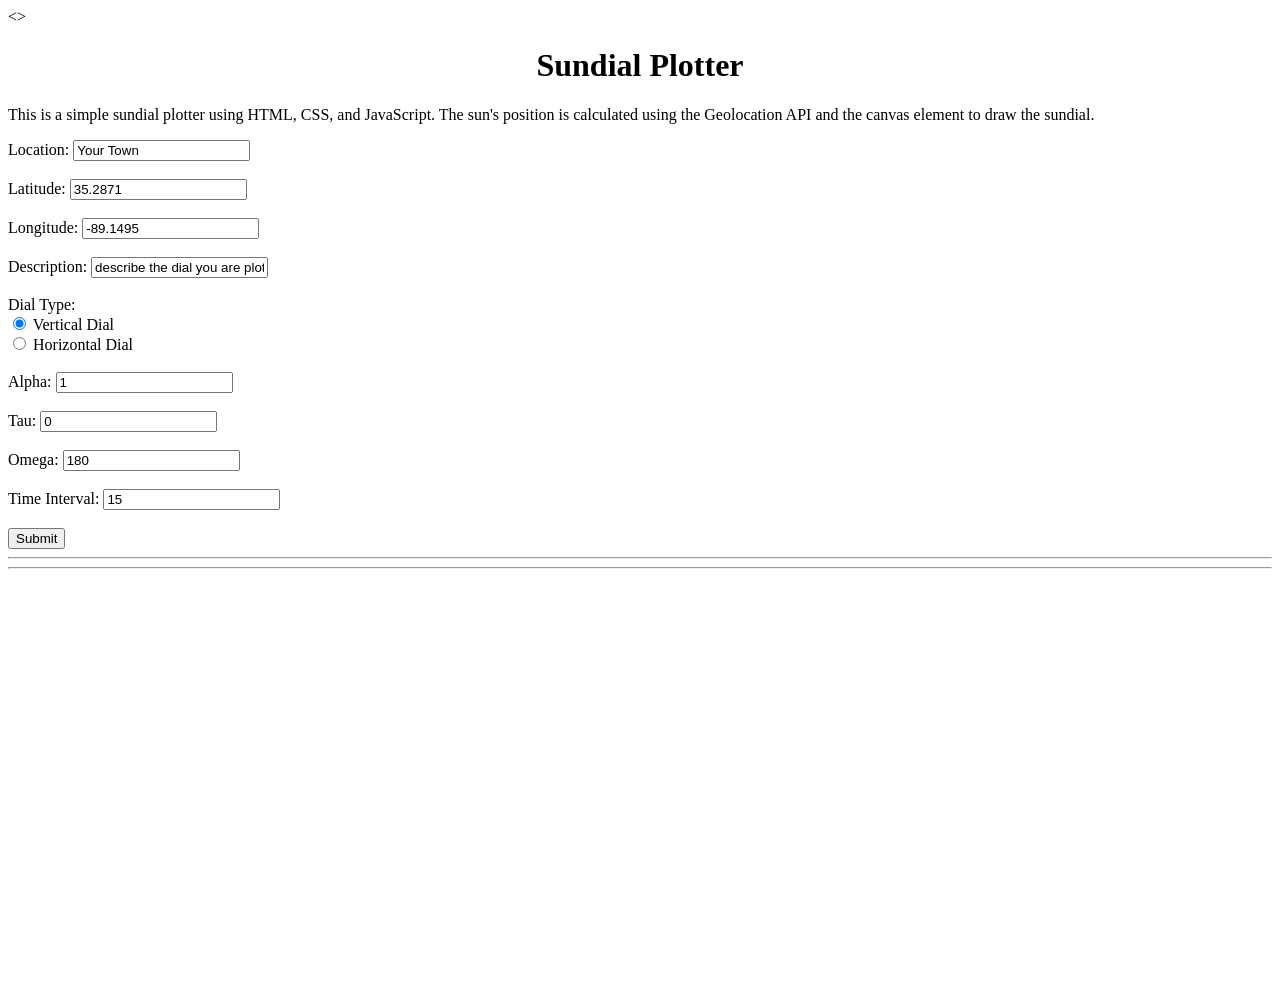
==== main.html @ 5eb67a0d "first commit" ====
<!DOCTYPE html>
<html lang="en">
    <head>
        <meta charset="UTF-8">
        <meta name="viewport" content="width=device-width, initial-scale=1.0">
        <link rel="stylesheet" href="styles/sundial.css">
        <title>Document</title>
    </head>
    <>
        
        <h1 id="title">Sundial Plotter</h1>
        <p id="about">This is a simple sundial plotter using HTML, CSS, and JavaScript. The sun's position is calculated using the Geolocation API and the canvas element to draw the sundial.</p>
        <div id="locationContainer">
            <form id="inputForm">
                <label for="location">Location:</label>
                <input type="text" id="location" name="location" value="Your Town"><br><br>
        
                <label for="lat">Latitude:</label>
                <input type="number" id="lat" name="coordinates" step="any" value="35.2871"><br><br>
                
                <label for="lon">Longitude:</label>
                <input type="number" id="lon" name="coordinates" step="any" value="-89.1495"><br><br>
                
                <label for="description">Description:</label>
                <input type="text" id="description" name="description" Value="describe the dial you are plotting"><br><br>
                        
                <label>Dial Type:</label><br>
                <input type="radio" id="verticalDial" name="dialType" value="Vertical Dial" checked>
                <label for="verticalDial">Vertical Dial</label><br>
                <input type="radio" id="horizontalDial" name="dialType" value="Horizontal Dial">
                <label for="horizontalDial">Horizontal Dial</label><br><br>
                
                <label for="alpha">Alpha:</label>
                <input type="number" id="alpha" name="alpha" step="any" value="1"><br><br>
        
                <label for="tau">Tau:</label>
                <input type="number" id="tau" name="tau" step="any" value="0"><br><br>
        
                <label for="omega">Omega:</label>
                <input type="number" id="omega" name="omega" step="any" value="180"><br><br>
        
                <label for="timeInterval">Time Interval:</label>
                <input type="number" id="timeInterval" name="timeInterval" step="15" value="15"><br><br>
        
                 <button type="button" onclick="readValues()">Submit</button>
        </div>
        <hr />
        <div id="results"></div>
        <hr />
        <canvas id="sundialCanvas" width="400" height="400"></canvas>
        <script src="scripts/sundial.js"></script>
    </body>
</html>
---- styles/sundial.css ----
h1 { 
    text-align: center;
}

h2 { 
    text-align: center;
}
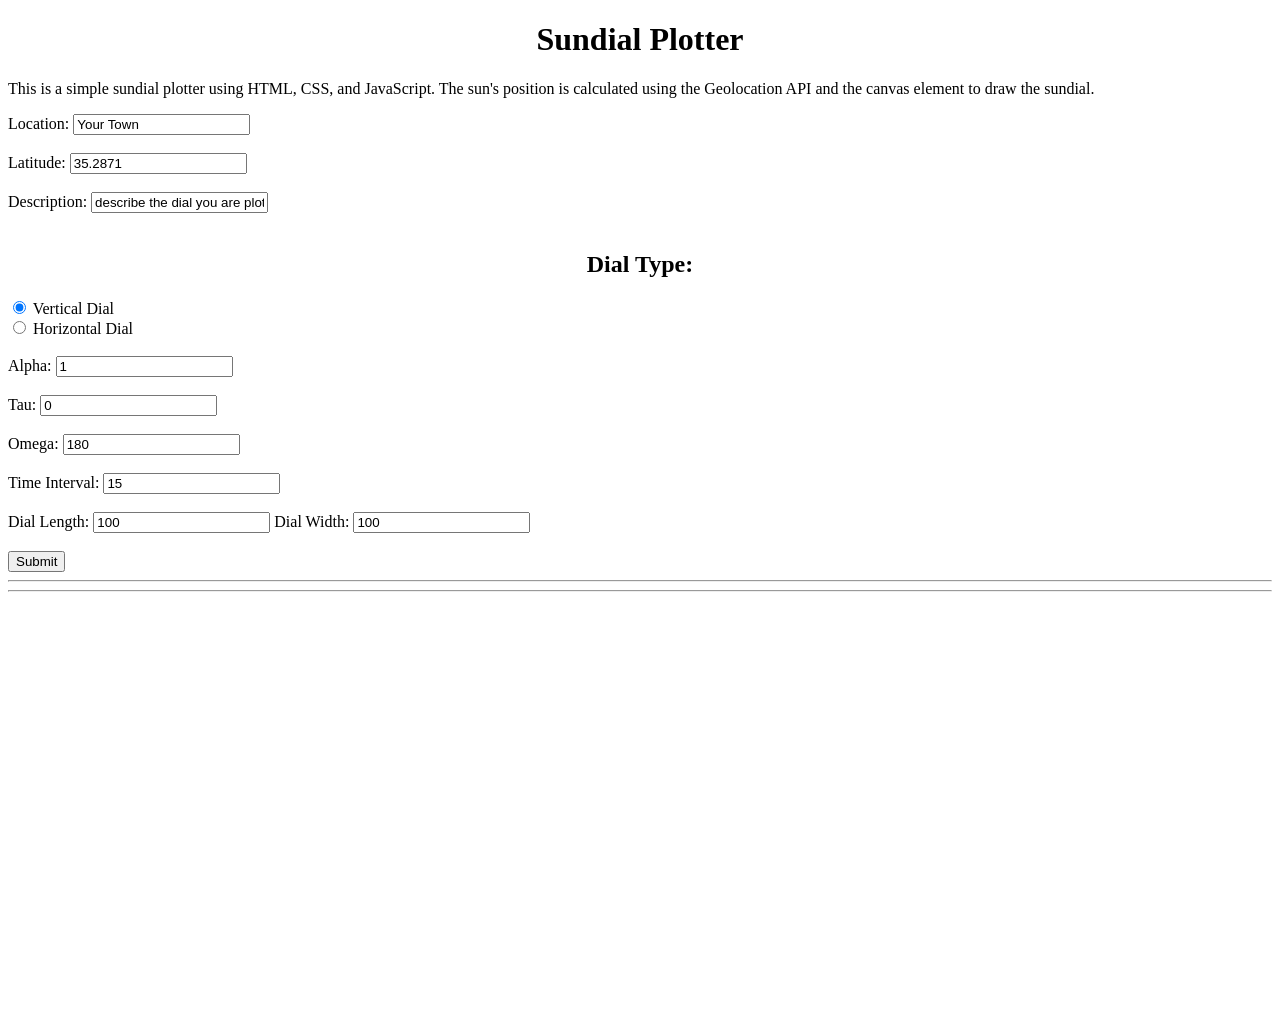
==== commit 52fea1ff: "I think I got the radio buttons to work" ====
--- a/main.html
+++ b/main.html
@@ -6,7 +6,7 @@
         <link rel="stylesheet" href="styles/sundial.css">
         <title>Document</title>
     </head>
-    <>
+    <body>
         
         <h1 id="title">Sundial Plotter</h1>
         <p id="about">This is a simple sundial plotter using HTML, CSS, and JavaScript. The sun's position is calculated using the Geolocation API and the canvas element to draw the sundial.</p>
@@ -18,16 +18,13 @@
                 <label for="lat">Latitude:</label>
                 <input type="number" id="lat" name="coordinates" step="any" value="35.2871"><br><br>
                 
-                <label for="lon">Longitude:</label>
-                <input type="number" id="lon" name="coordinates" step="any" value="-89.1495"><br><br>
-                
                 <label for="description">Description:</label>
                 <input type="text" id="description" name="description" Value="describe the dial you are plotting"><br><br>
                         
-                <label>Dial Type:</label><br>
-                <input type="radio" id="verticalDial" name="dialType" value="Vertical Dial" checked>
+                <h2 id="dialType">Dial Type:</h2>
+                <input type="radio" id="verticalDial" name="dialType"  value="v" checked>
                 <label for="verticalDial">Vertical Dial</label><br>
-                <input type="radio" id="horizontalDial" name="dialType" value="Horizontal Dial">
+                <input type="radio" id="horizontalDial" name="dialType" value="h">
                 <label for="horizontalDial">Horizontal Dial</label><br><br>
                 
                 <label for="alpha">Alpha:</label>
@@ -42,7 +39,14 @@
                 <label for="timeInterval">Time Interval:</label>
                 <input type="number" id="timeInterval" name="timeInterval" step="15" value="15"><br><br>
         
-                 <button type="button" onclick="readValues()">Submit</button>
+                <label for="dialHeight">Dial Length:</label>
+                <input type="number" id="dialHeight" name="dialSize" step="1" value="100"></input>
+                
+                <label for="dialWidth">Dial Width:</label>
+                <input type "number" id="dialWidth" name="dialSize" step="1" value="100"></input>
+                <br><br>
+                <button type="button" onclick="readValues()">Submit</button>
+            </form>
         </div>
         <hr />
         <div id="results"></div>
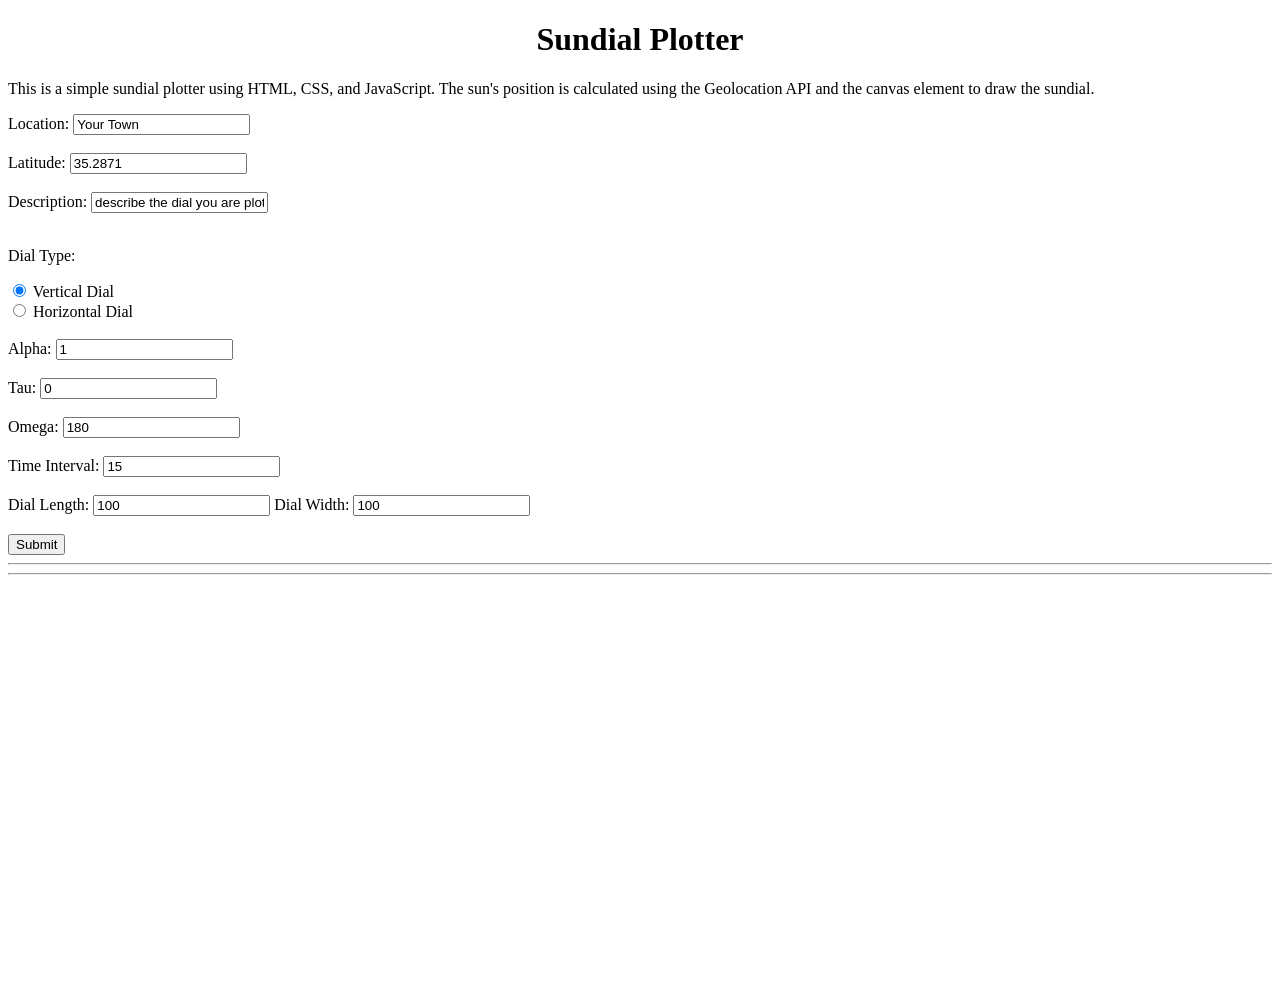
==== commit 81dba0c9: "Working on why the xx and yy functions are not working." ====
--- a/main.html
+++ b/main.html
@@ -21,7 +21,7 @@
                 <label for="description">Description:</label>
                 <input type="text" id="description" name="description" Value="describe the dial you are plotting"><br><br>
                         
-                <h2 id="dialType">Dial Type:</h2>
+                <p id="dialType">Dial Type:</p>
                 <input type="radio" id="verticalDial" name="dialType"  value="v" checked>
                 <label for="verticalDial">Vertical Dial</label><br>
                 <input type="radio" id="horizontalDial" name="dialType" value="h">
--- a/styles/sundial.css
+++ b/styles/sundial.css
@@ -4,4 +4,8 @@
 
 h2 { 
     text-align: center;
-}+}
+
+h3 { 
+    text-align: center;
+}
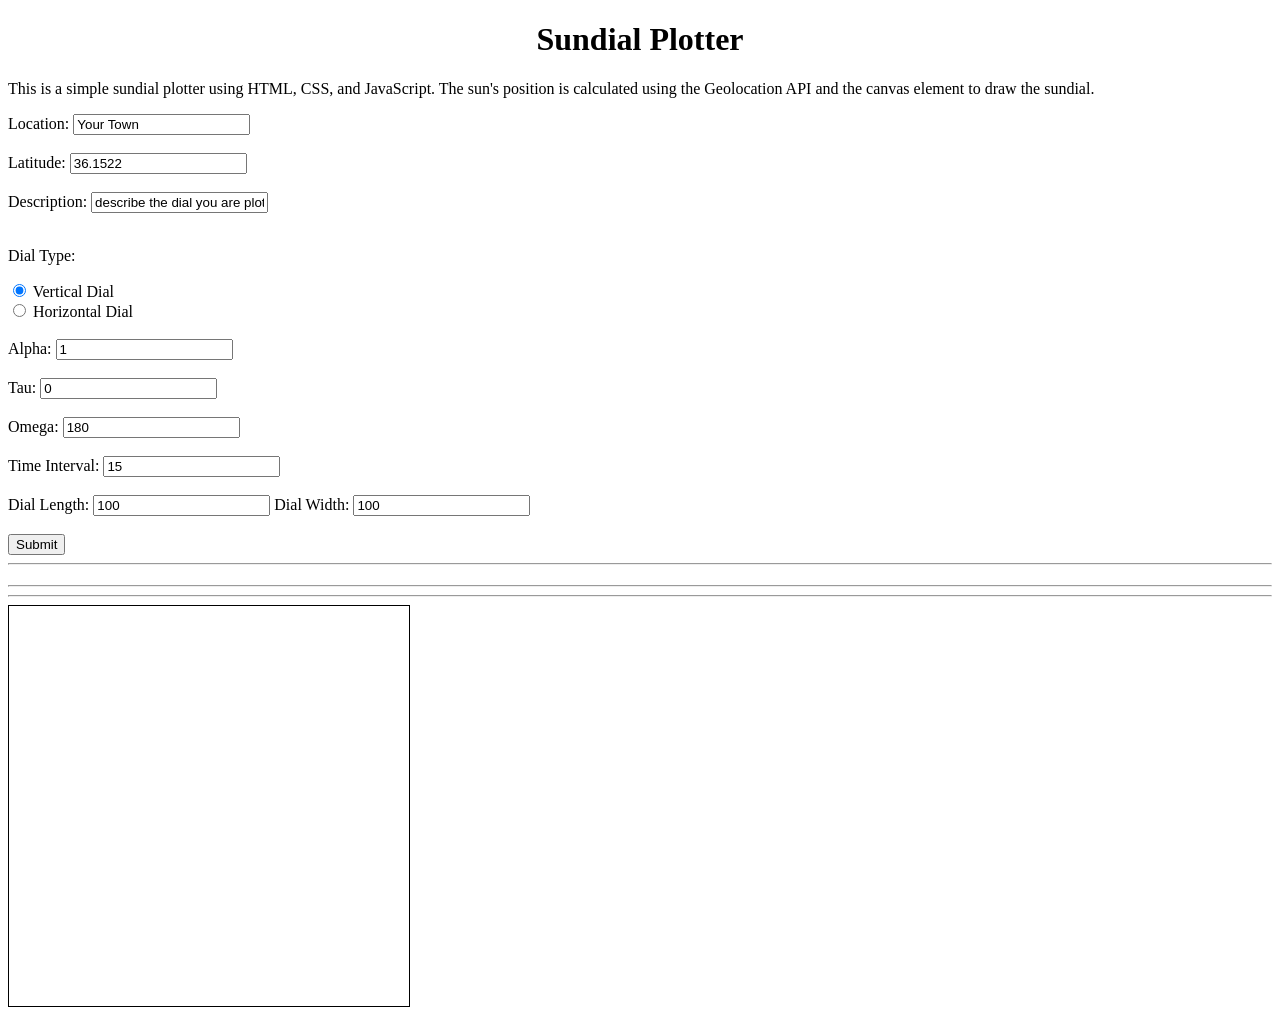
==== commit 624e45f6: "Not much has changed." ====
--- a/main.html
+++ b/main.html
@@ -16,7 +16,7 @@
                 <input type="text" id="location" name="location" value="Your Town"><br><br>
         
                 <label for="lat">Latitude:</label>
-                <input type="number" id="lat" name="coordinates" step="any" value="35.2871"><br><br>
+                <input type="number" id="lat" name="coordinates" step="any" value="36.1522"><br><br>
                 
                 <label for="description">Description:</label>
                 <input type="text" id="description" name="description" Value="describe the dial you are plotting"><br><br>
@@ -51,6 +51,8 @@
         <hr />
         <div id="results"></div>
         <hr />
+        <div id="timeLineData"></div>
+        <hr />
         <canvas id="sundialCanvas" width="400" height="400"></canvas>
         <script src="scripts/sundial.js"></script>
     </body>
--- a/styles/sundial.css
+++ b/styles/sundial.css
@@ -9,3 +9,12 @@
 h3 { 
     text-align: center;
 }
+
+#sundialCanvas { 
+    border : 1px solid black;
+}
+
+#results {
+    margin-top: 20px;
+    text-align: center;
+}
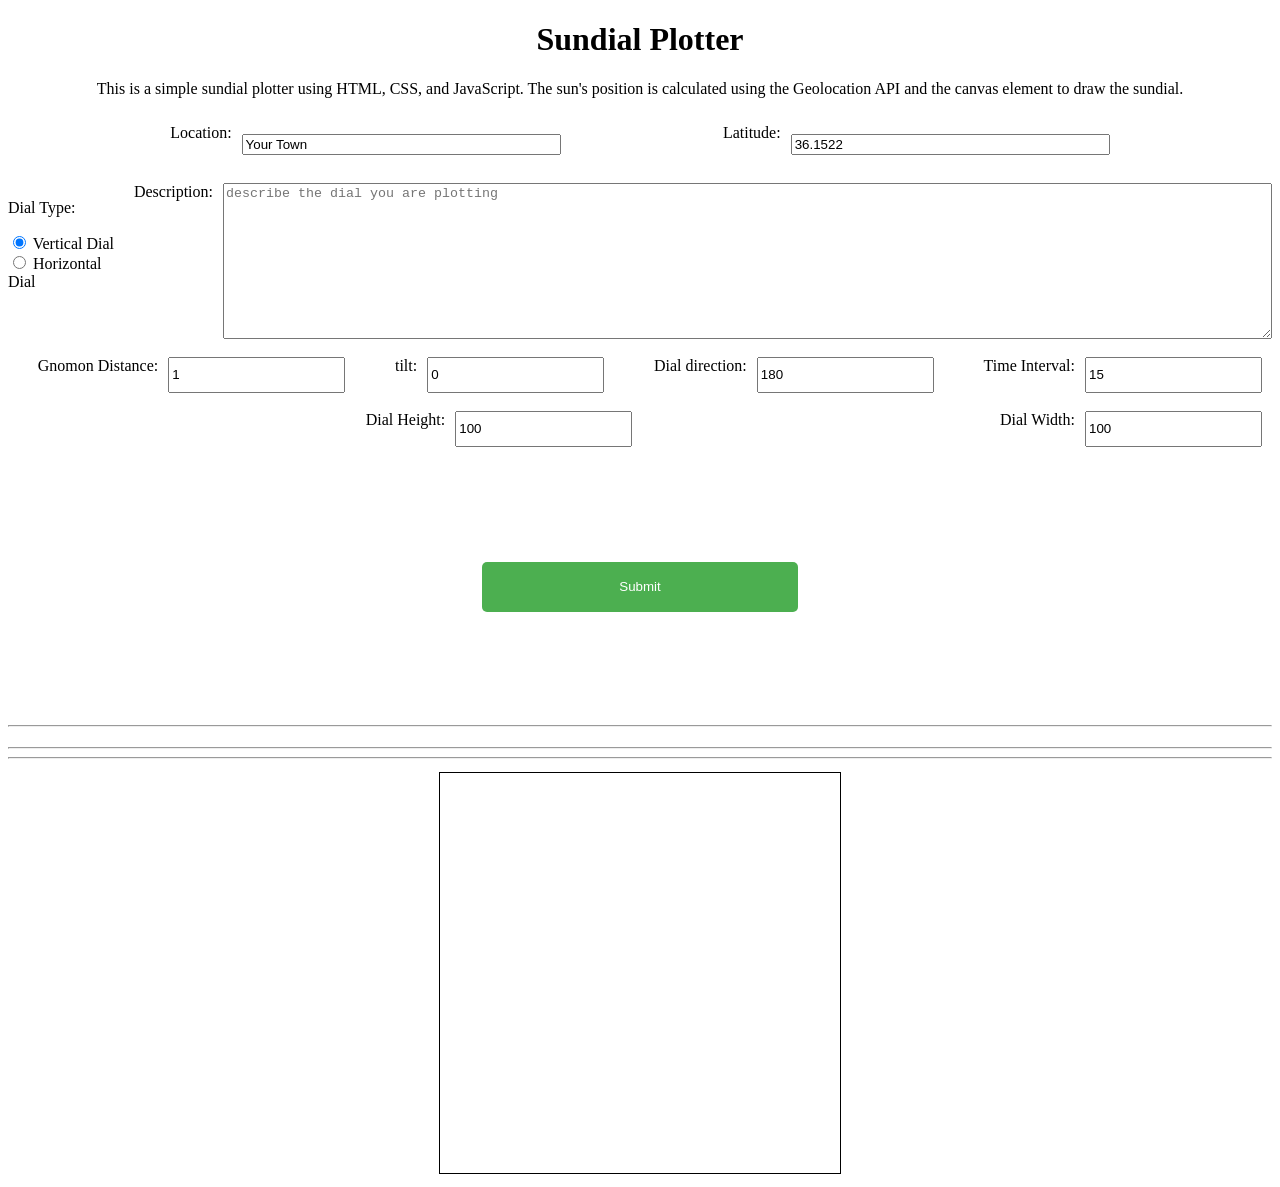
==== commit c6c919cc: "Dial improvements made." ====
--- a/main.html
+++ b/main.html
@@ -10,50 +10,63 @@
         
         <h1 id="title">Sundial Plotter</h1>
         <p id="about">This is a simple sundial plotter using HTML, CSS, and JavaScript. The sun's position is calculated using the Geolocation API and the canvas element to draw the sundial.</p>
-        <div id="locationContainer">
+        <form id="locationContainer">
             <form id="inputForm">
-                <label for="location">Location:</label>
-                <input type="text" id="location" name="location" value="Your Town"><br><br>
+                <div class="location-row">
+                    <label for="location">Location:</label>
+                    <input type="text" id="location" name="location" value="Your Town">
+                    <label for="lat">Latitude:</label>
+                    <input type="number" id="lat" name="coordinates" step="any" value="36.1522">
+                </div>
+                <br>
+                <div class="type-row">                        
+                    <div class="type-col">
+                        <p id="dialType">Dial Type:</p>
+                        <input type="radio" id="verticalDial" name="dialType"  value="v" checked>
+                        <label for="verticalDial">Vertical Dial</label>
+                        <br>
+                        <input type="radio" id="horizontalDial" name="dialType" value="h">
+                        <label for="horizontalDial">Horizontal Dial</label><br><br>
+                    </div>
+                    <label for="description">Description:</label>
+                    <textarea rows = "10" columns = "20" id="description" name="description" placeholder = "describe the dial you are plotting"></textarea>
+                </div>
+                <br>
+                <div class="specification-row">
+                    <label for="alpha">Gnomon Distance:</label>
+                    <input type="number" id="alpha" name="alpha" step="any" value="1"><br><br>
         
-                <label for="lat">Latitude:</label>
-                <input type="number" id="lat" name="coordinates" step="any" value="36.1522"><br><br>
+                    <label for="tau">tilt:</label>
+                    <input type="number" id="tau" name="tau" step="any" value="0"><br><br>
+        
+                    <label for="omega">Dial direction:</label>
+                    <input type="number" id="omega" name="omega" step="any" value="180"><br><br>
+        
+                    <label for="timeInterval">Time Interval:</label>
+                    <input type="number" id="timeInterval" name="timeInterval" step="15" value="15"><br><br>
+                </div>        
+                <br>
+                <div class="dialSize-row">
+                    <label for="dialHeight">Dial Height:</label>
+                    <input type="number" id="dialHeight" name="dialSize" step="1" value="100">
                 
-                <label for="description">Description:</label>
-                <input type="text" id="description" name="description" Value="describe the dial you are plotting"><br><br>
-                        
-                <p id="dialType">Dial Type:</p>
-                <input type="radio" id="verticalDial" name="dialType"  value="v" checked>
-                <label for="verticalDial">Vertical Dial</label><br>
-                <input type="radio" id="horizontalDial" name="dialType" value="h">
-                <label for="horizontalDial">Horizontal Dial</label><br><br>
-                
-                <label for="alpha">Alpha:</label>
-                <input type="number" id="alpha" name="alpha" step="any" value="1"><br><br>
-        
-                <label for="tau">Tau:</label>
-                <input type="number" id="tau" name="tau" step="any" value="0"><br><br>
-        
-                <label for="omega">Omega:</label>
-                <input type="number" id="omega" name="omega" step="any" value="180"><br><br>
-        
-                <label for="timeInterval">Time Interval:</label>
-                <input type="number" id="timeInterval" name="timeInterval" step="15" value="15"><br><br>
-        
-                <label for="dialHeight">Dial Length:</label>
-                <input type="number" id="dialHeight" name="dialSize" step="1" value="100"></input>
-                
-                <label for="dialWidth">Dial Width:</label>
-                <input type "number" id="dialWidth" name="dialSize" step="1" value="100"></input>
-                <br><br>
-                <button type="button" onclick="readValues()">Submit</button>
+                    <label for="dialWidth">Dial Width:</label>
+                    <input type="number" id="dialWidth" name="dialSize" step="1" value="100">
+                    <br><br>
+                </div>
+                <div class="buttonContainer">
+                    <button type="button" onclick="readValues()">Submit</button>
+                </div>  
             </form>
         </div>
         <hr />
         <div id="results"></div>
         <hr />
-        <div id="timeLineData"></div>
+        <div class="timeLineData"></div>
         <hr />
-        <canvas id="sundialCanvas" width="400" height="400"></canvas>
+        <div class="canvas-container">
+            <canvas id="sundialCanvas" width="400" height="400"></canvas>
+        </div>
         <script src="scripts/sundial.js"></script>
     </body>
 </html>
--- a/styles/sundial.css
+++ b/styles/sundial.css
@@ -1,4 +1,8 @@
 h1 { 
+    text-align: center;
+}
+#about { 
+    margin-top: 20px;
     text-align: center;
 }
 
@@ -9,12 +13,107 @@
 h3 { 
     text-align: center;
 }
+.location-row {
+    display: flex;
+    padding: 10px;
+    gap: 10px;
+}
+#location { 
+    display: flex;
+    margin-left: 0;
+    margin-top: 10px;
+    text-align: left;
+    width: 25%;
+}
+#lat {
+    display: flex;
+    margin-top: 10px;
+    margin-right: auto;
+    text-align: left;
+    width: 25%;
+}
+label {
+    margin-left: auto;
+}
+.type-row {
+    display: flex;
+    gap: 10px;
+}
+textarea {
+    width: 90%;
 
-#sundialCanvas { 
-    border : 1px solid black;
 }
+
+.type-col {
+    width: 10%;
+    align-items: center;
+    justify-content: center;
+    
+}
+
+.specification-row  {
+    display: flex;
+    gap: 10px;
+}
+
+.dialSize-row {
+    display: flex;
+    gap: 10px;
+}
+
+button {
+    margin-top: 10px;
+    padding: 10px;
+    background-color: #4CAF50;
+    color: white;
+    border: none;
+    cursor: pointer;
+    border-radius: 5px;
+    width: 25%;
+    height: 50px;
+
+}
+
+.buttonContainer {
+    display: flex;
+    justify-content: center;
+    align-items: center;
+    height: 30vh; /* Center vertically within the viewport */
+}
+
 
 #results {
     margin-top: 20px;
     text-align: center;
-}+}
+
+.row {
+    display: flex;
+}
+
+.column {
+    flex: 25%;
+    padding: 10px;
+}
+
+.timeLineRow {
+    display: flex;
+    gap: 10px;
+}
+
+.timeLineColumn {
+    flex: 10%;
+    padding: 10px;
+}
+
+.canvas-container {
+    display: flex;
+    justify-content: center;  /* Center horizontally */
+    align-items: center;      /* Center vertically */
+}
+
+#sundialCanvas { 
+    border : 1px solid black;
+    margin: 5px 5px;
+    align: center;
+}
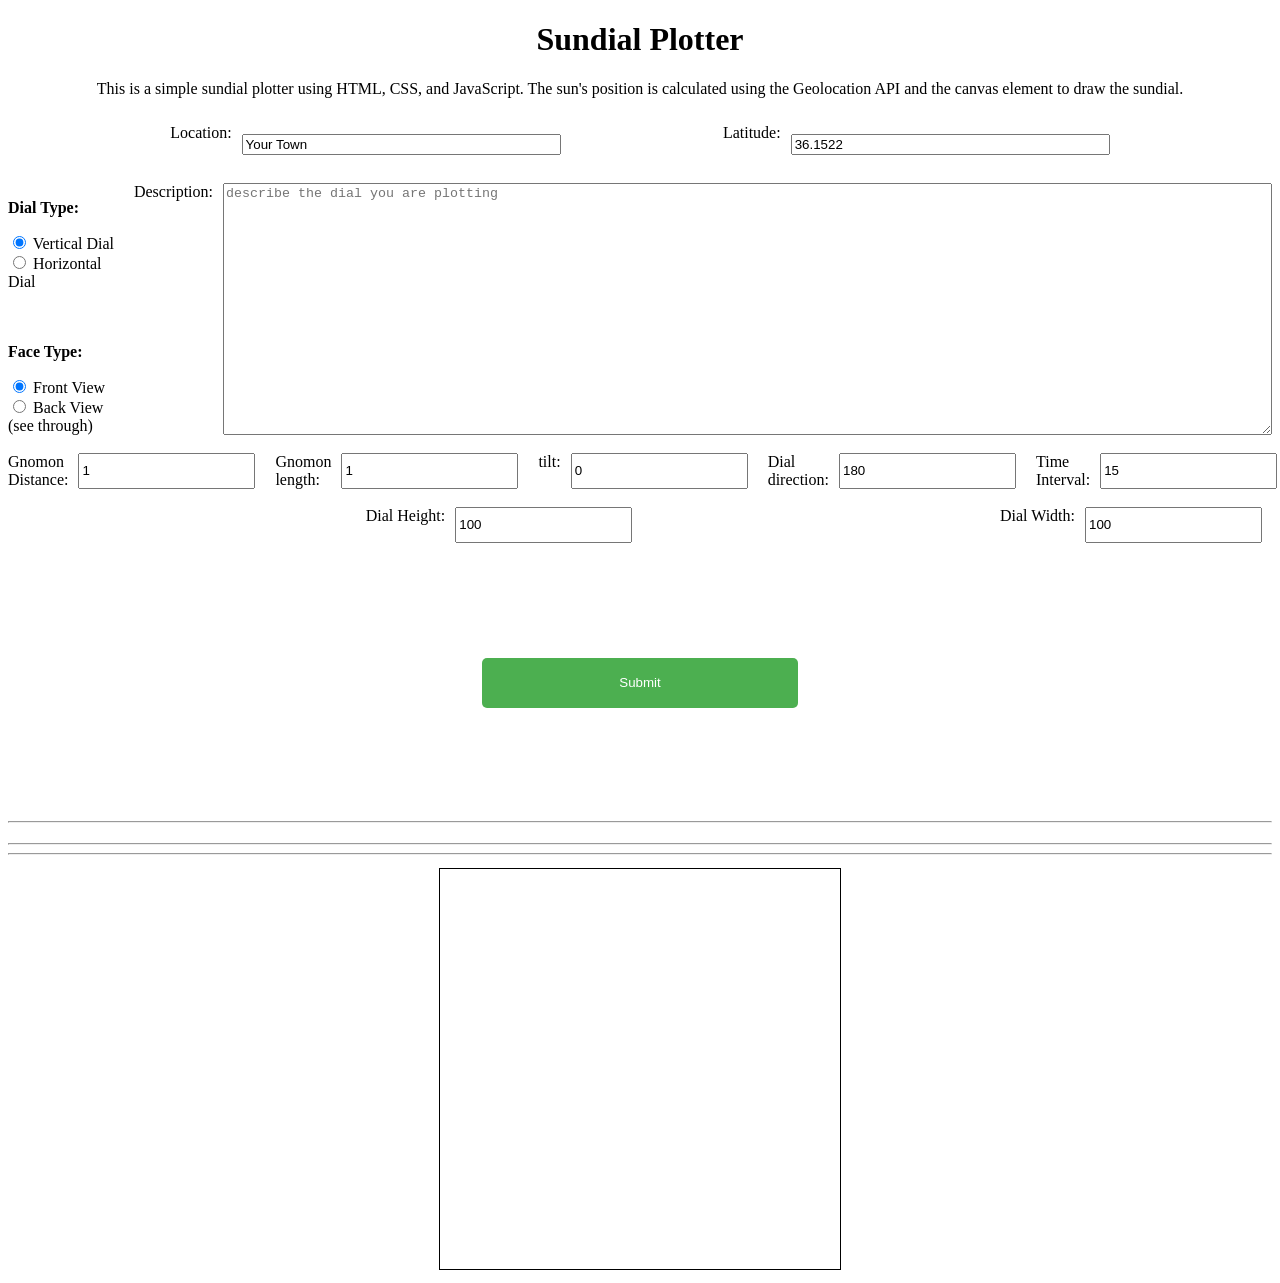
==== commit 10a4fc02: "Dial is now working." ====
--- a/main.html
+++ b/main.html
@@ -21,12 +21,20 @@
                 <br>
                 <div class="type-row">                        
                     <div class="type-col">
-                        <p id="dialType">Dial Type:</p>
+                        <p id="dialType"><b>Dial Type:</b></p>
                         <input type="radio" id="verticalDial" name="dialType"  value="v" checked>
                         <label for="verticalDial">Vertical Dial</label>
                         <br>
                         <input type="radio" id="horizontalDial" name="dialType" value="h">
                         <label for="horizontalDial">Horizontal Dial</label><br><br>
+                        <br>
+                        
+                        <p id="dialFace"><b>Face Type:</b></p>
+                        <input type="radio" id="frontView" Name="FaceType" value="Front" checked>
+                        <label for="frontView">Front View</label>
+                        <br>
+                        <input type="radio" id="backView" name="FaceType" value="Back">
+                        <label for="backView">Back View (see through)</label>
                     </div>
                     <label for="description">Description:</label>
                     <textarea rows = "10" columns = "20" id="description" name="description" placeholder = "describe the dial you are plotting"></textarea>
@@ -36,6 +44,8 @@
                     <label for="alpha">Gnomon Distance:</label>
                     <input type="number" id="alpha" name="alpha" step="any" value="1"><br><br>
         
+                    <label for="beta">Gnomon length:</label>  
+                    <input type="number" id="beta" name="beta" step="any" value="1"><br><br>
                     <label for="tau">tilt:</label>
                     <input type="number" id="tau" name="tau" step="any" value="0"><br><br>
         
@@ -54,6 +64,7 @@
                     <input type="number" id="dialWidth" name="dialSize" step="1" value="100">
                     <br><br>
                 </div>
+
                 <div class="buttonContainer">
                     <button type="button" onclick="readValues()">Submit</button>
                 </div>  
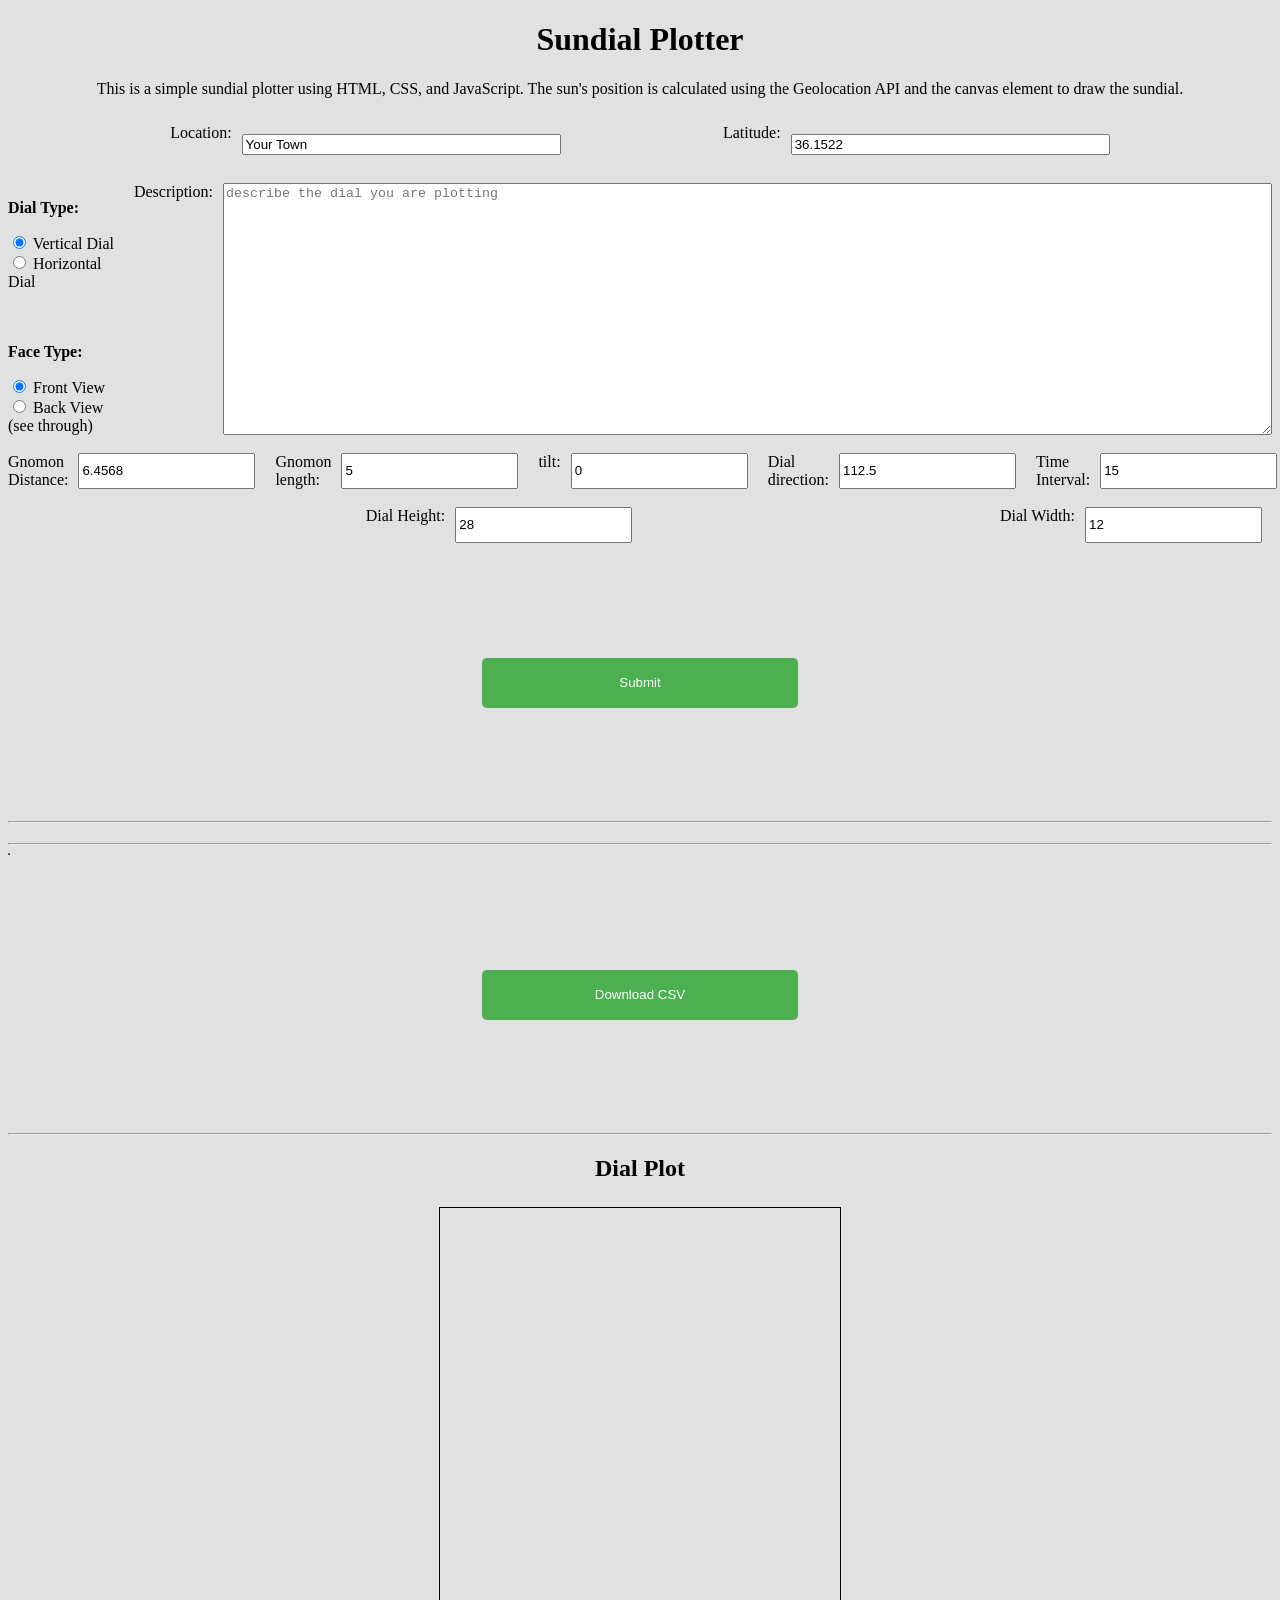
==== commit 230aec10: "committing a backup.  No new changes." ====
--- a/main.html
+++ b/main.html
@@ -4,7 +4,7 @@
         <meta charset="UTF-8">
         <meta name="viewport" content="width=device-width, initial-scale=1.0">
         <link rel="stylesheet" href="styles/sundial.css">
-        <title>Document</title>
+        <title>Sun Dial Plotter</title>
     </head>
     <body>
         
@@ -42,15 +42,15 @@
                 <br>
                 <div class="specification-row">
                     <label for="alpha">Gnomon Distance:</label>
-                    <input type="number" id="alpha" name="alpha" step="any" value="1"><br><br>
+                    <input type="number" id="alpha" name="alpha" step="any" value="6.4568"><br><br>
         
                     <label for="beta">Gnomon length:</label>  
-                    <input type="number" id="beta" name="beta" step="any" value="1"><br><br>
+                    <input type="number" id="beta" name="beta" step="any" value="5"><br><br>
                     <label for="tau">tilt:</label>
                     <input type="number" id="tau" name="tau" step="any" value="0"><br><br>
         
                     <label for="omega">Dial direction:</label>
-                    <input type="number" id="omega" name="omega" step="any" value="180"><br><br>
+                    <input type="number" id="omega" name="omega" step="any" value="112.5"><br><br>
         
                     <label for="timeInterval">Time Interval:</label>
                     <input type="number" id="timeInterval" name="timeInterval" step="15" value="15"><br><br>
@@ -58,10 +58,10 @@
                 <br>
                 <div class="dialSize-row">
                     <label for="dialHeight">Dial Height:</label>
-                    <input type="number" id="dialHeight" name="dialSize" step="1" value="100">
+                    <input type="number" id="dialHeight" name="dialSize" step="1" value="28">
                 
                     <label for="dialWidth">Dial Width:</label>
-                    <input type="number" id="dialWidth" name="dialSize" step="1" value="100">
+                    <input type="number" id="dialWidth" name="dialSize" step="1" value="12">
                     <br><br>
                 </div>
 
@@ -73,8 +73,21 @@
         <hr />
         <div id="results"></div>
         <hr />
-        <div class="timeLineData"></div>
+        <table id="data-table" border="1">
+            <thead>
+                <tr id="header-row">
+                    <!-- Dynamic headers will be added here -->
+                </tr>
+            </thead>
+            <tbody id="body-row">
+                <!-- Data rows will be dynamically added here -->
+            </tbody>
+        </table>
+        <div id="downloadButtonContainer">    
+            <button id="downloadButton" onclick="downloadCSV()">Download CSV</button>
+        </div>
         <hr />
+        <h2 id="dialPlotTitle">Dial Plot</h2>
         <div class="canvas-container">
             <canvas id="sundialCanvas" width="400" height="400"></canvas>
         </div>
--- a/styles/sundial.css
+++ b/styles/sundial.css
@@ -1,3 +1,7 @@
+body {
+    background-color: #2222
+}
+
 h1 { 
     text-align: center;
 }
@@ -106,6 +110,24 @@
     padding: 10px;
 }
 
+.downloadButton {
+    margin-top: 10px;
+    padding: 10px;
+    background-color: #4CAF50;
+    color: white;
+    border: none;
+    cursor: pointer;
+    border-radius: 5px;
+    width: 25%;
+    height: 50px;
+}
+
+#downloadButtonContainer {
+    display: flex;
+    justify-content: center;
+    align-items: center;
+    height: 30vh; /* Center vertically within the viewport */
+}
 .canvas-container {
     display: flex;
     justify-content: center;  /* Center horizontally */
@@ -115,5 +137,4 @@
 #sundialCanvas { 
     border : 1px solid black;
     margin: 5px 5px;
-    align: center;
-}
+}
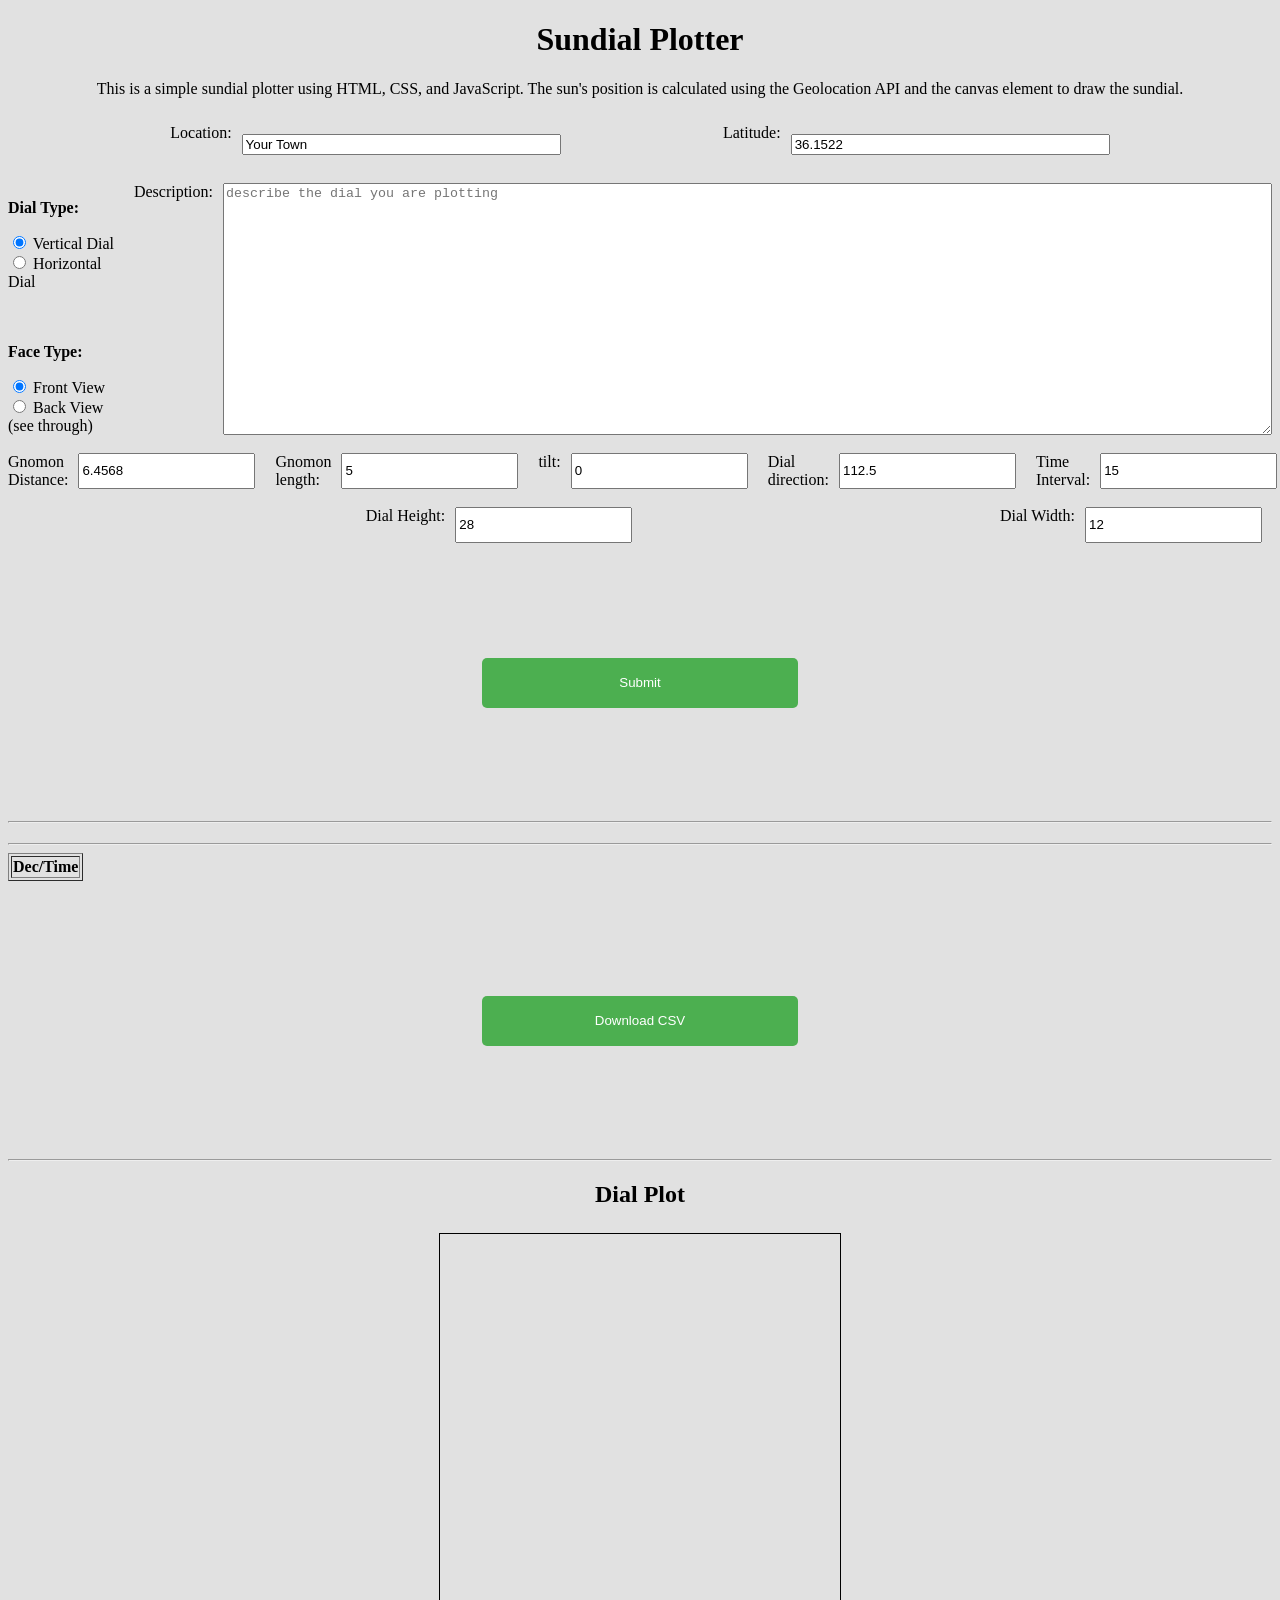
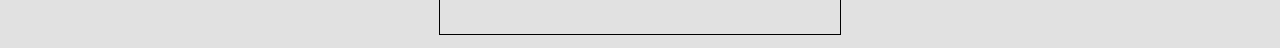
==== commit c1997215: "The skeleton is finished." ====
--- a/main.html
+++ b/main.html
@@ -75,8 +75,9 @@
         <hr />
         <table id="data-table" border="1">
             <thead>
-                <tr id="header-row">
-                    <!-- Dynamic headers will be added here -->
+                <tr>
+                    <th>Dec/Time</th> <!-- Row header for Dec -->
+                    <!-- Dynamic time headers will be added here -->
                 </tr>
             </thead>
             <tbody id="body-row">
@@ -84,7 +85,7 @@
             </tbody>
         </table>
         <div id="downloadButtonContainer">    
-            <button id="downloadButton" onclick="downloadCSV()">Download CSV</button>
+            <button id="downloadButton">Download CSV</button>
         </div>
         <hr />
         <h2 id="dialPlotTitle">Dial Plot</h2>
